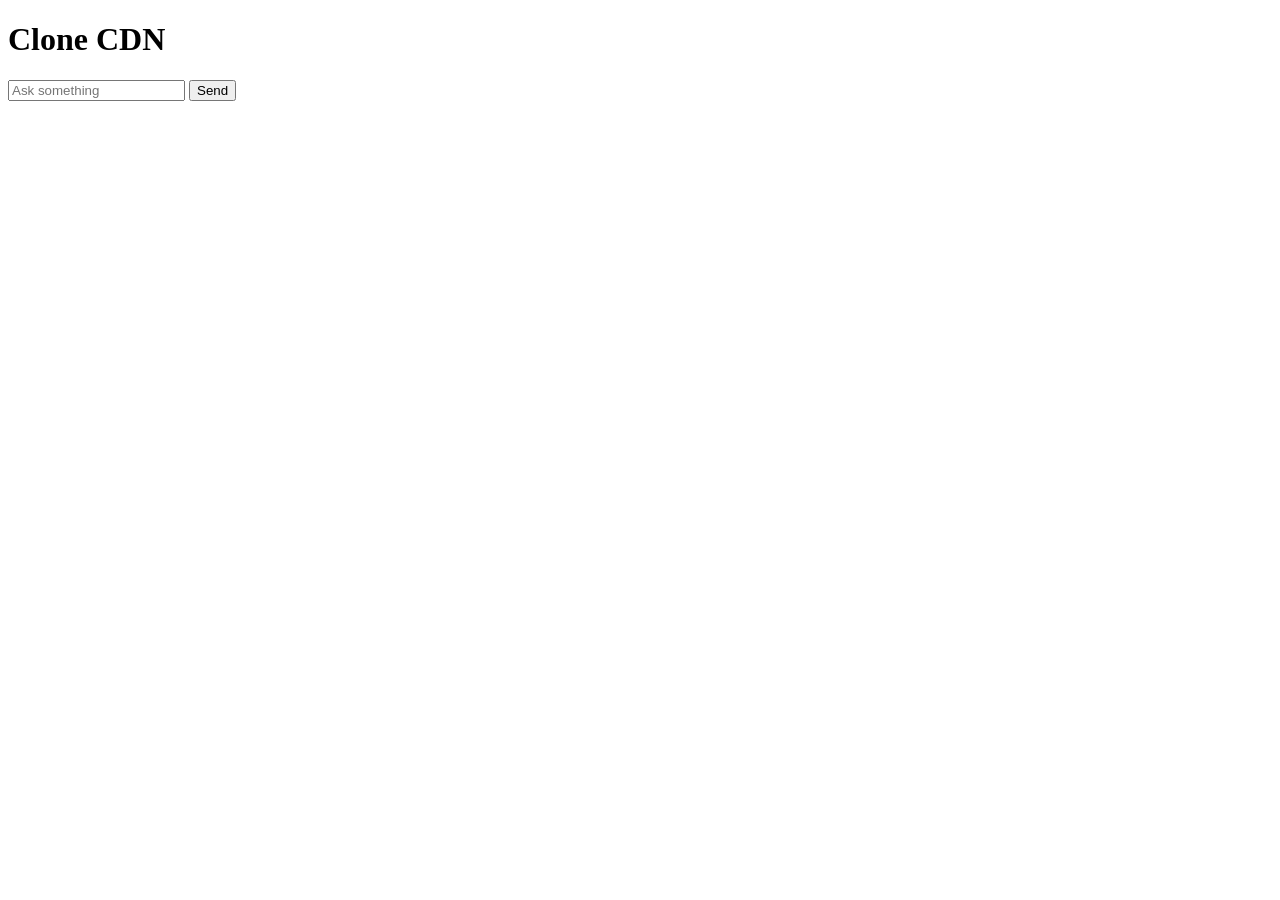
==== clone_cdn/web_server/templates/index.html @ 137fbd8d "Add Clone CDN project skeleton with local and web components" ====
<!DOCTYPE html>
<html>
<head>
    <meta charset="utf-8">
    <title>Clone CDN</title>
    <link rel="stylesheet" href="/static/style.css">
</head>
<body>
    <h1>Clone CDN</h1>
    <form id="ask-form">
        <input type="text" id="message" placeholder="Ask something" required>
        <button type="submit">Send</button>
    </form>
    <pre id="response"></pre>
    <script src="/static/app.js"></script>
</body>
</html>
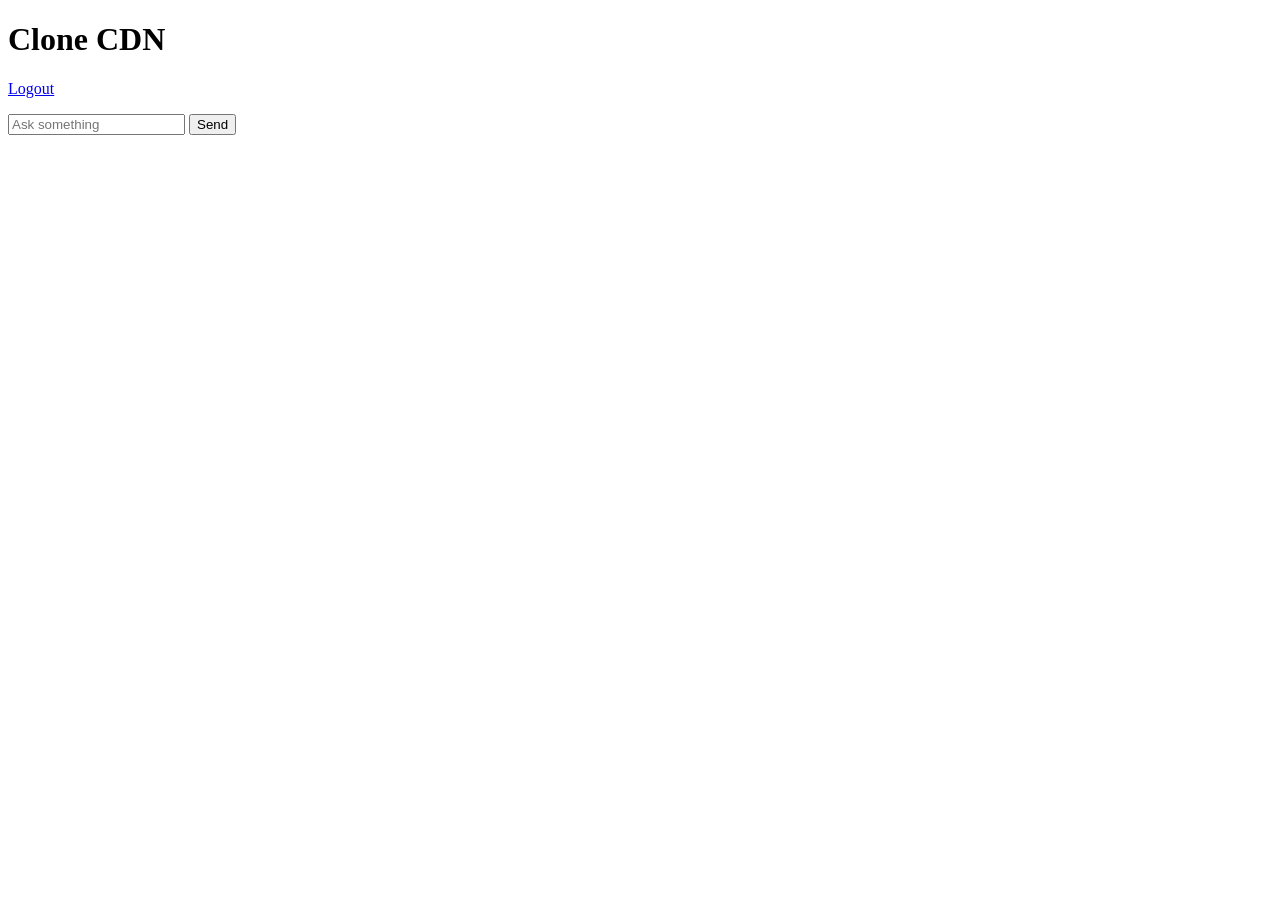
==== commit 549ee078: "Add login protection and packaging" ====
--- a/clone_cdn/web_server/templates/index.html
+++ b/clone_cdn/web_server/templates/index.html
@@ -7,6 +7,7 @@
 </head>
 <body>
     <h1>Clone CDN</h1>
+    <p><a href="/logout">Logout</a></p>
     <form id="ask-form">
         <input type="text" id="message" placeholder="Ask something" required>
         <button type="submit">Send</button>
